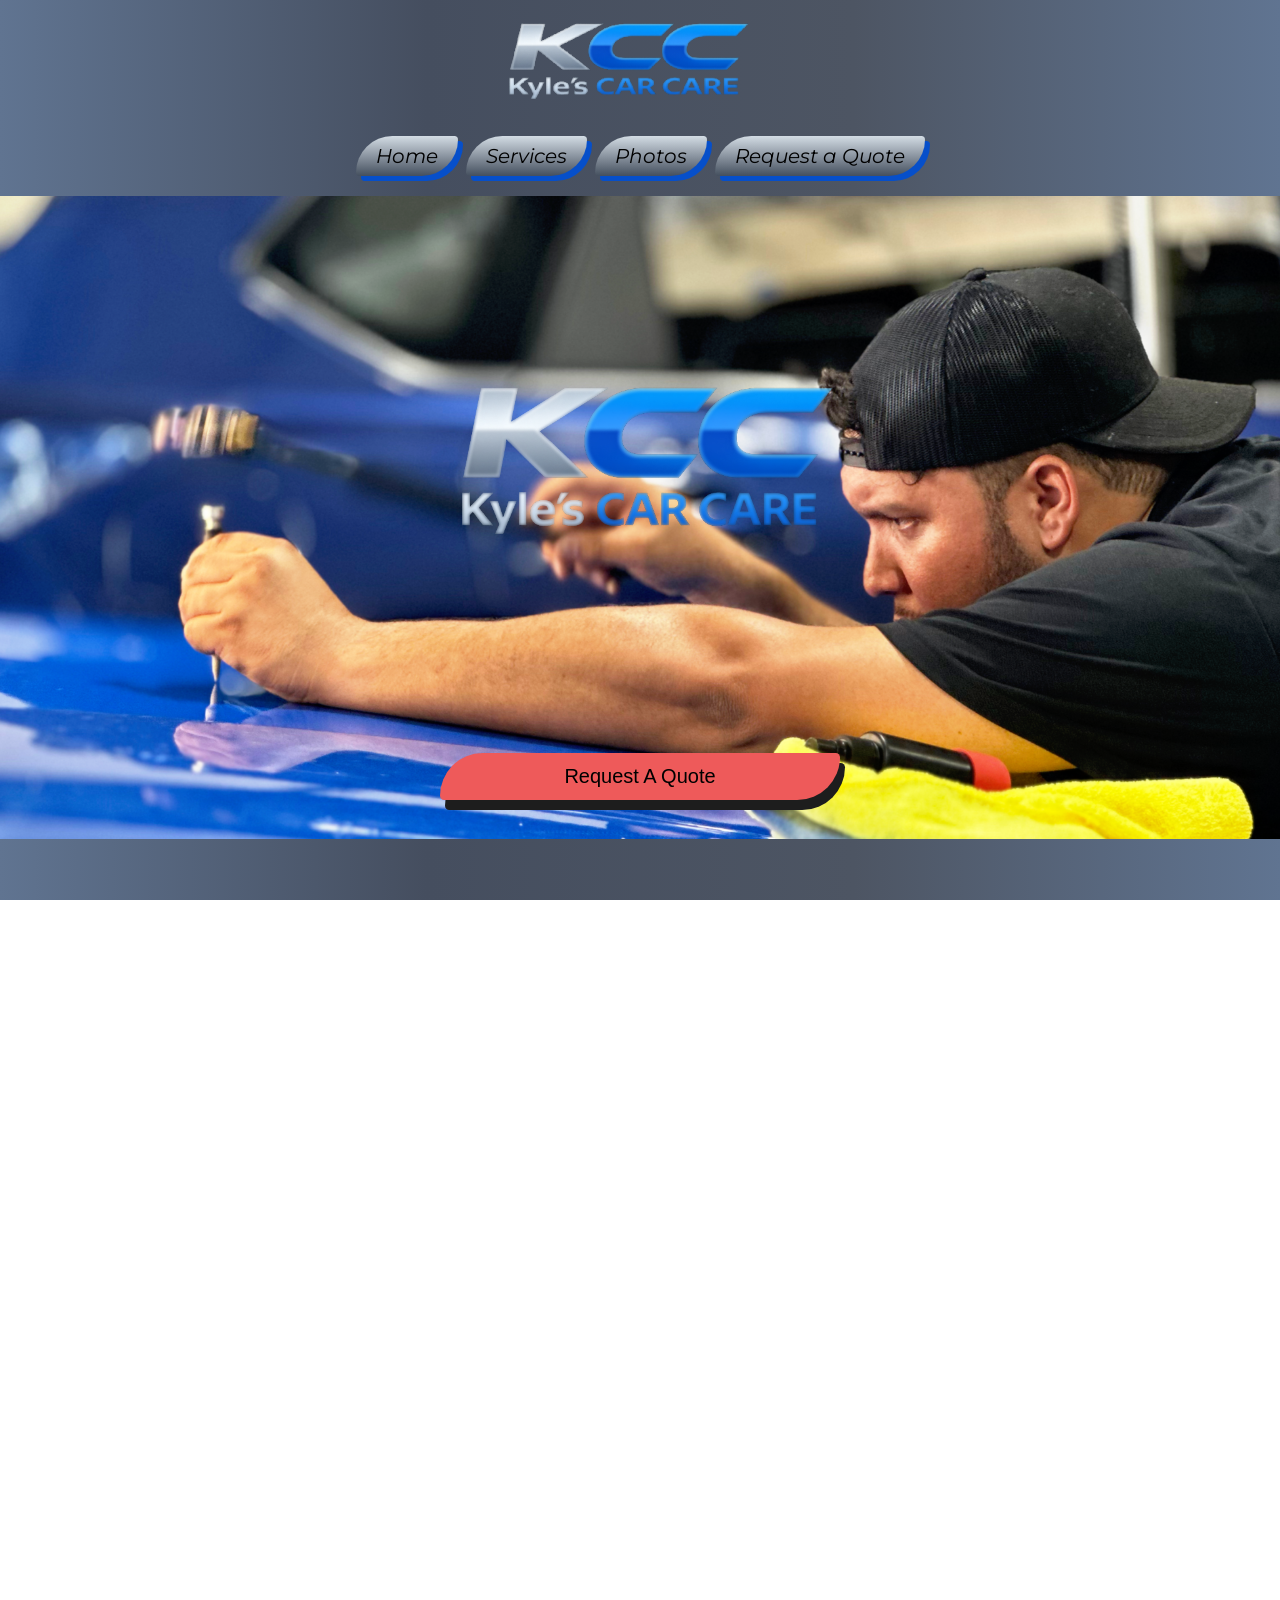
==== Index.html @ b2c8ad74 "Add files via upload" ====
<!DOCTYPE html>
<html lang="en">
<head>
    <link rel="stylesheet" href="styles.css">
    <meta charset="UTF-8">
    <meta name="viewport" content="width=device-width,initial-scale=1.0">
    <title>Kyle's PDR</title>
</head>
<header>
    <div class="header">
        <div class="headerlogo">
        <a href="Index.html">
            <img src="Logo/Logo Small.png" alt="Kyle's PDR" height="80" width="250">
        </a>
        </div>
    <nav>
    <div class="navbtns">
    <a href="Index.html">
    <button class="homebtn" >Home</button>
    </a>
    <a href="Services.html">
    <button class="svcbtn">Services</button>
    </a>
    <a href="Photos.html">
    <button class="phobtn">Photos</button>
    </a>
    <a href="Quote.html">
    <button class="quotebtn">Request a Quote</button>
    </a>
    </div>
</nav>
</header>
<main>
<body>
<main class="content-wrapper">
<div class="backmainpic">
    <div class="maincont">
        <img src="Logo/Logo Big.png" alt="Main Logo">
        <a href="quote.html">
        <button class="quotebtnmain">Request A Quote</button>
        </a>
    </div>
</div>
    <br></br>
<div class="maincontbottom">
    <h2>Why choose Kyle's PDR?</h2>
    <p>Lorem ipsum dolor sit amet consectetur adipisicing elit. Qui fugit quis incidunt aliquid, neque excepturi saepe quae dolores minima, laboriosam eveniet perspiciatis deleniti quia hic ea, quo aperiam a rem.</p>
    <br>
    <h2>Contact Us</h2>
    <p>Lorem ipsum dolor sit, amet consectetur adipisicing elit. Corporis magnam natus fugit enim? Vitae, cumque odit. Adipisci, labore iure quos error, aperiam nobis accusantium praesentium iste maxime nisi, sit odit.</p>
</div>
</body>
</main>
    <div class="SocialBar">
        <a href="https://www.facebook.com/kyle.shoeberner.2025/">
        <div class="facebook"></div>
        </a>
        <a href="https://www.instagram.com/shoeberner/">
        <div class="instagram"></div>
        </a>
        <a href="https://www.youtube.com/watch?v=dQw4w9WgXcQ/">
        <div class="youtube"></div>
        </a>
        <a href="https://www.snapchat.com/">
        <div class="snapchat"></div>
        </a>
    </div>

    <footer>
        <div class="footer">
            <p>&copy; 2026 Kyle's PDR. All rights reserved.</p>
        </div>
    </footer>
</html>
---- styles.css ----
/*Social Bar CSS*/
.SocialBar{
    background-color: transparent;
    color: rgb(0, 0, 0);
    text-align: center;
    padding: 0px;
    padding-bottom: 10px;
    margin: auto;
    height: auto;
    width: 80%;
    text-align: center;
    display: flex;
    z-index: 999;
    justify-content: center;
    align-items: center;
    padding-left: auto;
}

.facebook{
    background-color:transparent;
    background-image: url(Socials/facebook.png);
    background-size: cover;
    width: 20px;
    height: 20px;
    padding: 10px;
    margin: 10px;
    display: block;
}

.instagram{
    background-color:transparent;
    background-image: url(Socials/instagram.png);
    background-size: cover;
    width: 20px;
    height: 20px;
    padding: 10px;
    margin: 10px;
    display: block;
}

.youtube{
    background-color:transparent;
    background-image: url(Socials/youtube.png);
    background-size: cover;
    width: 30px;
    height: 30px;
    padding: 10px;
    margin: 10px;
    display: block;
}

.snapchat{
    background-color:transparent;
    background-image: url(Socials/snapchat.png);
    background-size: cover;
    width: 20px;
    height: 20px;
    padding: 10px;
    margin: 10px;
    display: block;
}


/*End Of Social Bar*/
html, body{
    background-image: linear-gradient(to right,rgb(96, 116, 145),rgb(69, 78, 95), rgb(77, 85, 99),rgb(96, 116, 145));
    padding: 0;
    margin: 0;
    height: 100%;
    width: 100%;
    overflow-x: hidden;
    display: grid;
    justify-content: center;
    min-height: 100vh;
    font-family: myfont;
    scroll-behavior: smooth;
    position: fixed;
}

.header {
    background-image: linear-gradient(to right,rgb(96, 116, 145),rgb(69, 78, 95), rgb(77, 85, 99),rgb(96, 116, 145));
    color: rgb(0, 0, 0);
    text-align: center;
    padding: 0px;
    padding-bottom: 10px;
    margin: auto;
    height: 100%;
    width: 100vw;
    text-align: center;
    display: block;
    z-index: 999;
}
.headerlogo{
    position: relative;
    height: 2vh;
    width: 40vw;
    padding: none;
    padding-top: 6vh;
    padding-bottom: 6vh;
    left: 29vw;
    margin: none;
    border: none;
    border-radius: none;
    display: flex;
    align-items: center;
    flex: 1;
    justify-content: center;
}
.header a{
    text-decoration: none;
    cursor: pointer;
    color: black;
}

main{background-color: transparent;
margin: 0px;
height: 100%;
width: 100%;
flex-direction: column;
}

/*Button Styles Below*/
@font-face {
    font-family: MyFont;
    src: url(Montserrat-Italic-VariableFont_wght.ttf);
}

.navbtns {
    display: inline;
    justify-content: center;
    align-items: center;
    gap: 0px;
    height: 10%;
    width: 100%;
    z-index: 999;
}
.homebtn {
    background-color:rgba(188, 201, 214);
    background-image: linear-gradient(to bottom, rgb(211, 220, 228), rgb(68, 79, 94));
    color: rgb(0, 0, 0);
    border: 0px;
    padding: 8px 20px;
    text-align: center;
    text-decoration: none;
    font-size: 20px;
    margin: 0px 2px;
    cursor: pointer;
    border-radius: 100px 10px;
    box-shadow: 5px 5px rgba(6, 79, 202);
    transition: background-color 0.3s ease, transform 0.2s ease;
    font-family: myfont;
}

.homebtn:hover {
    background-image: linear-gradient(to bottom, rgb(80, 170, 255), rgba(6, 79, 202));
  transform: scale(1.1);
  z-index: 999;
}


.svcbtn {
    background-color:rgba(188, 201, 214);
    background-image: linear-gradient(to bottom, rgb(211, 220, 228), rgb(68, 79, 94));
    color: rgb(0, 0, 0);
    border: 0px;
    padding: 8px 20px;
    text-align: center;
    text-decoration: none;
    font-size: 20px;
    margin: 0px 2px;
    cursor: pointer;
    border-radius: 100px 10px;
    box-shadow: 5px 5px rgba(6, 79, 202);
    transition: background-color 0.3s ease, transform 0.2s ease;
    font-family: myfont;
}

.svcbtn:hover {
    background-image: linear-gradient(to bottom, rgb(80, 170, 255), rgba(6, 79, 202));
  transform: scale(1.1);
}
.phobtn {
    background-color:rgba(188, 201, 214);
    background-image: linear-gradient(to bottom, rgb(211, 220, 228), rgb(68, 79, 94));
    color: rgb(0, 0, 0);
    border: 0px;
    padding: 8px 20px;
    text-align: center;
    text-decoration: none;
    font-size: 20px;
    margin: 0px 2px;
    cursor: pointer;
    border-radius: 100px 10px;
    box-shadow: 5px 5px rgba(6, 79, 202);
    transition: background-color 0.3s ease, transform 0.2s ease;
    font-family: myfont;
}

.phobtn:hover {
    background-image: linear-gradient(to bottom, rgb(80, 170, 255), rgba(6, 79, 202));
  transform: scale(1.1);
}
.quotebtn {
    background-color:rgba(188, 201, 214);
    background-image: linear-gradient(to bottom, rgb(211, 220, 228), rgb(68, 79, 94));
    color: rgb(0, 0, 0);
    border: 0px;
    padding: 8px 20px;
    text-align: center;
    text-decoration: none;
    font-size: 20px;
    margin: 10px 2px;
    cursor: pointer;
    border-radius: 100px 10px;
    box-shadow: 5px 5px rgba(6, 79, 202);
    transition: background-color 0.3s ease, transform 0.2s ease;
    font-family: myfont;
}
.quotebtn:hover {
    background-image: linear-gradient(to bottom, rgb(80, 170, 255), rgba(6, 79, 202));
  transform: scale(1.1);
}
.abtbtn {
    background-color:rgba(188, 201, 214);
    background-image: linear-gradient(to bottom, rgb(211, 220, 228), rgb(68, 79, 94));
    color: rgb(0, 0, 0);
    border: 0px;
    padding: 8px 20px;
    text-align: center;
    text-decoration: none;
    font-size: 20px;
    margin: 0px 2px;
    cursor: pointer;
    border-radius: 100px 10px;
    box-shadow: 5px 5px rgba(6, 79, 202);
    transition: background-color 0.3s ease, transform 0.2s ease;
    font-family: myfont;
}

.abtbtn:hover {
    background-image: linear-gradient(to bottom, rgb(80, 170, 255), rgba(6, 79, 202));
  transform: scale(1.1);
}
/*Home Main Content Below*/

.content-wrapper {
    display: flex;
    justify-content: space-between;
    align-items: center;
    align-content: center;
    gap: 1px;
    padding: none;
    margin-top: 0px;
    height: 100%;
    width: 100%;
    flex:1;
}
.backmainpic {
    background-image:url(Logo/DONT_USE_WHEN_LIVE);
    background-repeat: no-repeat;
    background-size: cover;
    position: relative;
    height: 50%;
    width: 100%;
    padding: none;
    margin: none;
    border: none;
    border-radius: none;
    display: flex;
    align-items: center;
    flex: 1;
    justify-content: center;
}


.quotebtnmain{
    background-color:rgb(238, 90, 90);
    color: rgb(0, 0, 0);
    border: none;
    padding: 12px 20px;
    text-align: center;
    text-decoration: none;
    font-size: 20px;
    margin: 0px 2px;
    cursor: pointer;
    border-radius: 100px 10px;
    box-shadow: 5px 10px #1d1d1d;
    transition: background-color 0.3s ease, transform 0.2s ease;
    justify-content: center;
    width: 50vw;
    max-width: 400px;

}
.quotebtnmain:hover {
  background-color: #555;
  transform: scale(1.1);
}

.maincont{
    text-align: center;
    height: 100%;
    width: 50%;
    align-items: center;
    align-content: center;
    display: block;
    padding-bottom: 0px;
    background-color: transparent;
}
.maincont img{
    height: 80%;
    width: 100%;
    object-fit: cover;
}

.maincontbottom {
    background-color: transparent;
    height: 100%;
    width: 70vw;
    padding: 10px;
    margin: 10px;
    color: white;
    font-size: 19px;
    border: none solid transparent;
    border-radius: 50px;
    text-align: center;
    flex: 1;
    flex-direction: column;
    justify-content: center;
    align-items: center;
    display: block;
}


/*Service Main Content Below*/
.svcmain {
    background-color: transparent;
    float: center;
    height: auto;
    width: 75%;
    padding: 5px;
    margin: auto;
    border: 0px solid #ffffff;
    border-radius: 5px;
    text-align: center;
    color: white;
    font-size: 20px;
}

/*Photo Main Content Below*/
.photosmain {
    color: white;
    text-decoration: none;
    font-size: 30px;
    background-color: transparent;
    height: 100%;
    width: 100vw;
    padding: 5px;
    margin: 10px;
    border: 1px solid transparent;
    border-radius: 5px;
    overflow: hidden;
    text-align: center;
    
}

#ch{
    display: none;
}

.photoshow{
    background-color:rgb(238, 90, 90);
    color: rgb(0, 0, 0);
    border: none;
    padding: 12px 20px;
    text-align: center;
    text-decoration: none;
    font-size: 20px;
    margin: 0px 2px;
    cursor: pointer;
    border-radius: 100px 10px;
    box-shadow: 5px 10px #1d1d1d;
    transition: background-color 0.3s ease, transform 0.2s ease;
    justify-content: center;
    left: 40vw;
    max-width: 20vw;
}
.photoshow:hover {
    background-image: linear-gradient(to bottom, rgb(80, 170, 255), rgba(6, 79, 202));
  transform: scale(1.1);
}

label {
    display: flex;
    color: white;
    background-color: rgb(51, 51, 51);
    padding: 10px 13px;
    border-radius: 9px;
    margin-top: 10px;
    height: 40px;
    width: 300px;
    justify-content: center;
    text-align: center;
    position: relative;

}



.Showmorecont{
    display: none;
}

#ch:checked ~ .Showmorecont{
    display: block;
}

#ch:checked ~ label{
    display: none;
}

/*Quote Main Content Below*/
.quotemain {
    background-color: transparent;
    float: center;
    display: block;
    height: auto;
    width: 80vw;
    padding: 5px;
    margin: auto;
    border-radius: 10px;
    text-align: center;
    font-size: 18px;
    font-family: myfont;
    justify-content: center;
    align-items: center;
}


.quotetitle{
    background-color: transparent;
    color: rgb(255, 255, 255);
    height: 10vh;
    width: auto;
    padding-bottom:3vh;
    text-align: center;
    display: block;
    font-size: 20px;
    text-decoration: none;
    flex-wrap: wrap;
    flex: 1;
}

form{
    border-radius: 15px;
    background-color: transparent;
    color: white;
    font-size: 20px;
    padding: 30px;
    height: auto;
    width: 80%;
    margin: 0 auto;
    overflow: hidden;
    display: block;
    justify-content: center;
    text-align: center;
    text-decoration: none;
    color: #5bcefa;
    font-size: 20px;
    font-family: myfont;
}

textarea{
    background-color:rgb(211, 220, 228);
    color: rgb(0, 0, 0);
    text-align: center;
    text-decoration: none;
    font-size: 20px;
    cursor: text;
    box-shadow: 5px 10px #1d1d1d;
    width: 40%;
}

input[type="text"],select textarea {
    width: 100%;
    padding: 10px;
    margin: 0%;
    margin-bottom: 10px;
    border: 1px solid #ccc;
    border-radius: 4px;}
input[type="text"] {
    background-color:rgb(211, 220, 228);
    color: rgb(0, 0, 0);
    text-align: center;
    text-decoration: none;
    font-size: 20px;
    cursor: text;
    box-shadow: 5px 10px #1d1d1d;
    width: auto;
}

input[type="email"],select textarea {
    width: 100%;
    padding: 10px;
    margin-bottom: 20px;
    border: 1px solid #ccc;
    border-radius: 4px;}
input[type="email"] {
    background-color:rgb(211, 220, 228);
    color: rgb(0, 0, 0);
    text-align: center;
    text-decoration: none;
    font-size: 20px;
    cursor: text;
    box-shadow: 5px 10px #1d1d1d;
    width: auto;
}

input[type="tel"],select textarea {
    width: 100%;
    padding: 10px;
    margin-bottom: 20px;
    border: 1px solid #ccc;
    border-radius: 4px;}
input[type="tel"] {
    background-color:rgb(211, 220, 228);
    color: rgb(0, 0, 0);
    text-align: center;
    text-decoration: none;
    font-size: 20px;
    cursor: text;
    box-shadow: 5px 10px #1d1d1d;
    width: auto;
}

textarea{resize: none;}

input[type="details"],select textarea {
    width: 100%;
    padding: 0px;
    margin-bottom: 20px;
    border: 1px solid #ccc;
    border-radius: 4px;
}
.detailsbox{
    background-color:rgb(211, 220, 228);
    color: rgb(0, 0, 0);
    text-align: center;
    text-decoration: none;
    font-size: 20px;
    cursor: text;
    box-shadow: 5px 10px #1d1d1d;
    width: auto;
    max-width: 60vw;
}

input[type="file"]{
    background-color:transparent;
    color: rgb(0, 0, 0);
    padding-bottom: 4px;
    padding-left: 5%;
    text-align: center;
    text-decoration: none;
    font-size: 20px;
    cursor: text;
    width: auto;
}


input[type="submit"] {
    background-color:rgb(238, 90, 90);
    color: rgb(0, 0, 0);
    border: none;
    padding: 12px 20px;
    text-align: center;
    text-decoration: none;
    font-size: 20px;
    margin: 0px 2px;
    cursor: pointer;
    border-radius: 100px 10px;
    box-shadow: 5px 10px #1d1d1d;
    transition: background-color 0.3s ease, transform 0.2s ease;
}

/*About Main Content Below*/
.aboutmain {
    background-color: #a5a5a5;
    float: center;
    height: 100vh;
    width: 80%;
    padding: 5px;
    padding-top: 10px;
    margin: auto;
    border: 10px solid transparent;
    border-radius: 15px;
    text-align: center;
    overflow-x: hidden;
    font-size: 20px;
    justify-content: center;
}
/*Footer Styles Below*/
.footer {
    background-color: #1d1d1d;
    color: white;
    text-align: center;
    padding: 10px;
    margin-top: auto;
    width: 100%;
    bottom: 10px;
    overflow-x: hidden;
    bottom: auto;
}
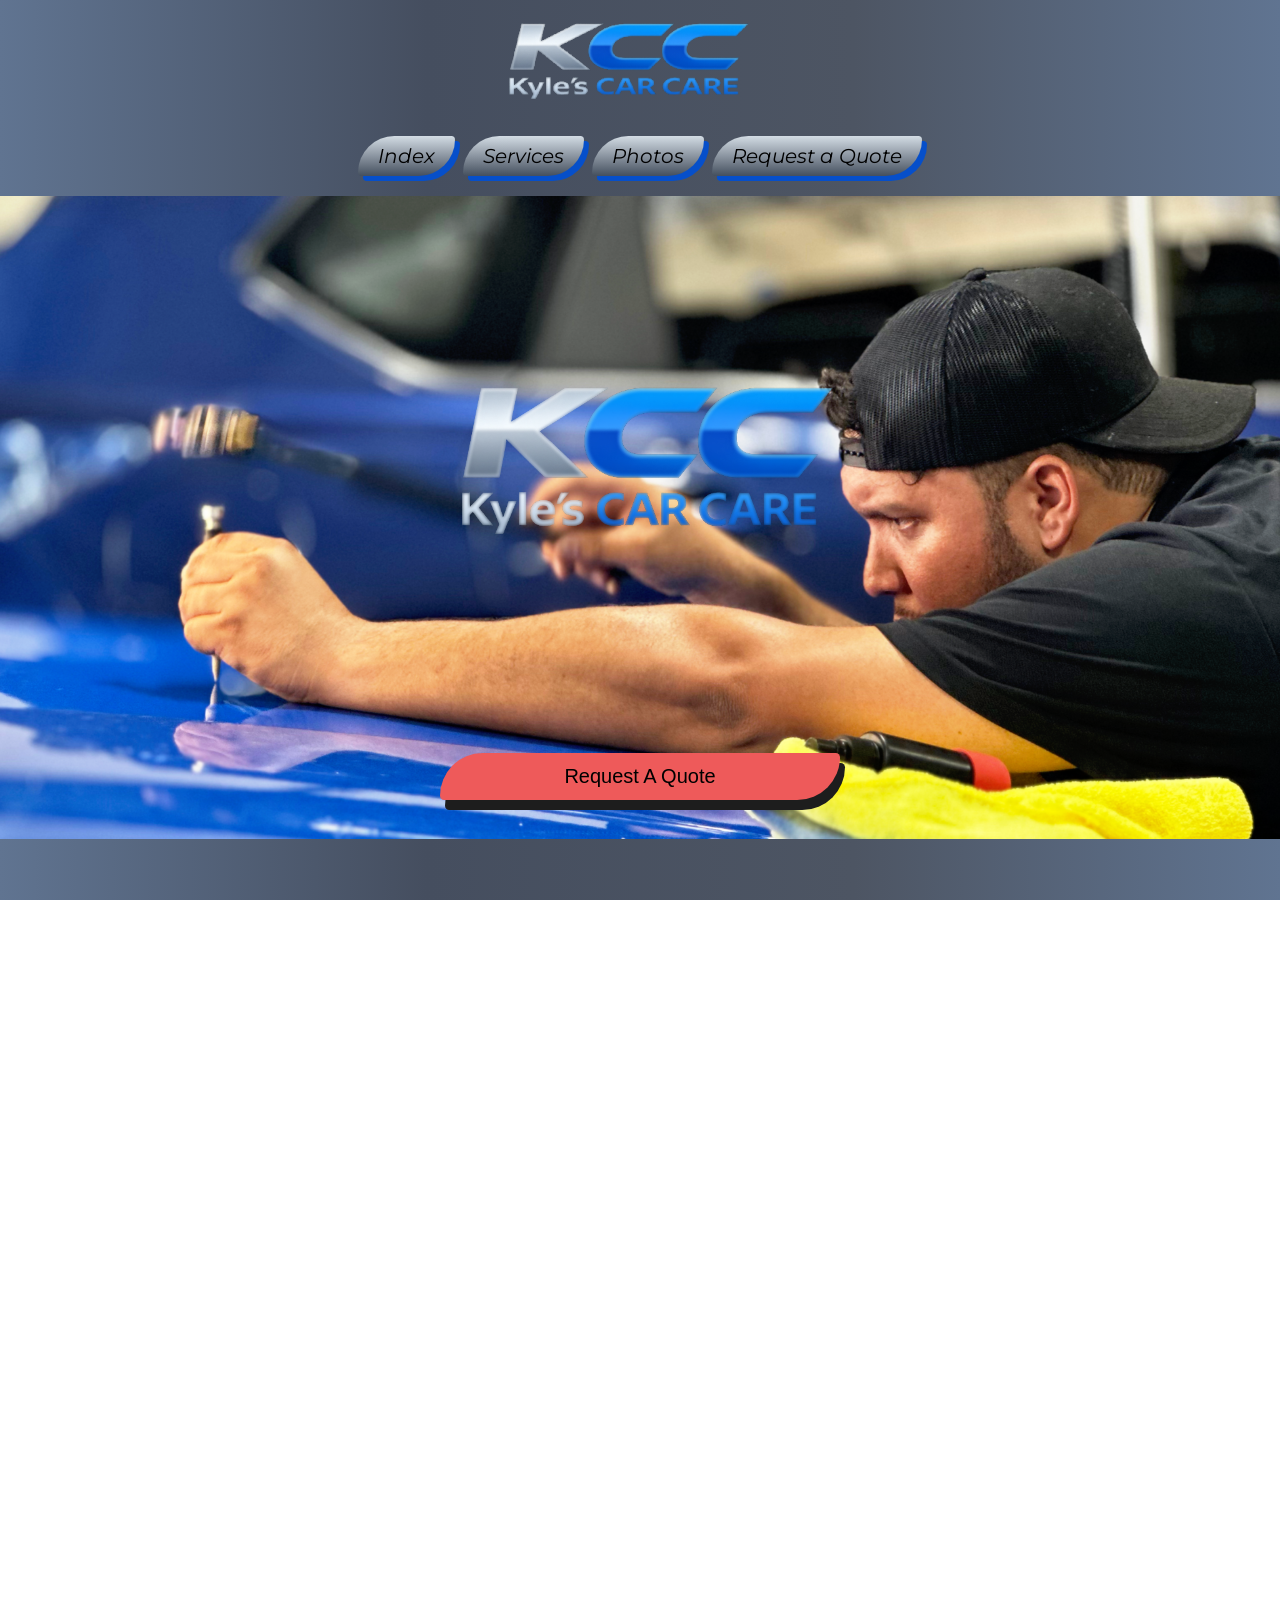
==== commit e8978221: "Fix HTML formatting and structure" ====
--- a/Index.html
+++ b/Index.html
@@ -16,7 +16,7 @@
     <nav>
     <div class="navbtns">
     <a href="Index.html">
-    <button class="homebtn" >Home</button>
+    <button class="homebtn">Index</button>
     </a>
     <a href="Services.html">
     <button class="svcbtn">Services</button>
@@ -71,4 +71,4 @@
             <p>&copy; 2026 Kyle's PDR. All rights reserved.</p>
         </div>
     </footer>
-</html>+</html>
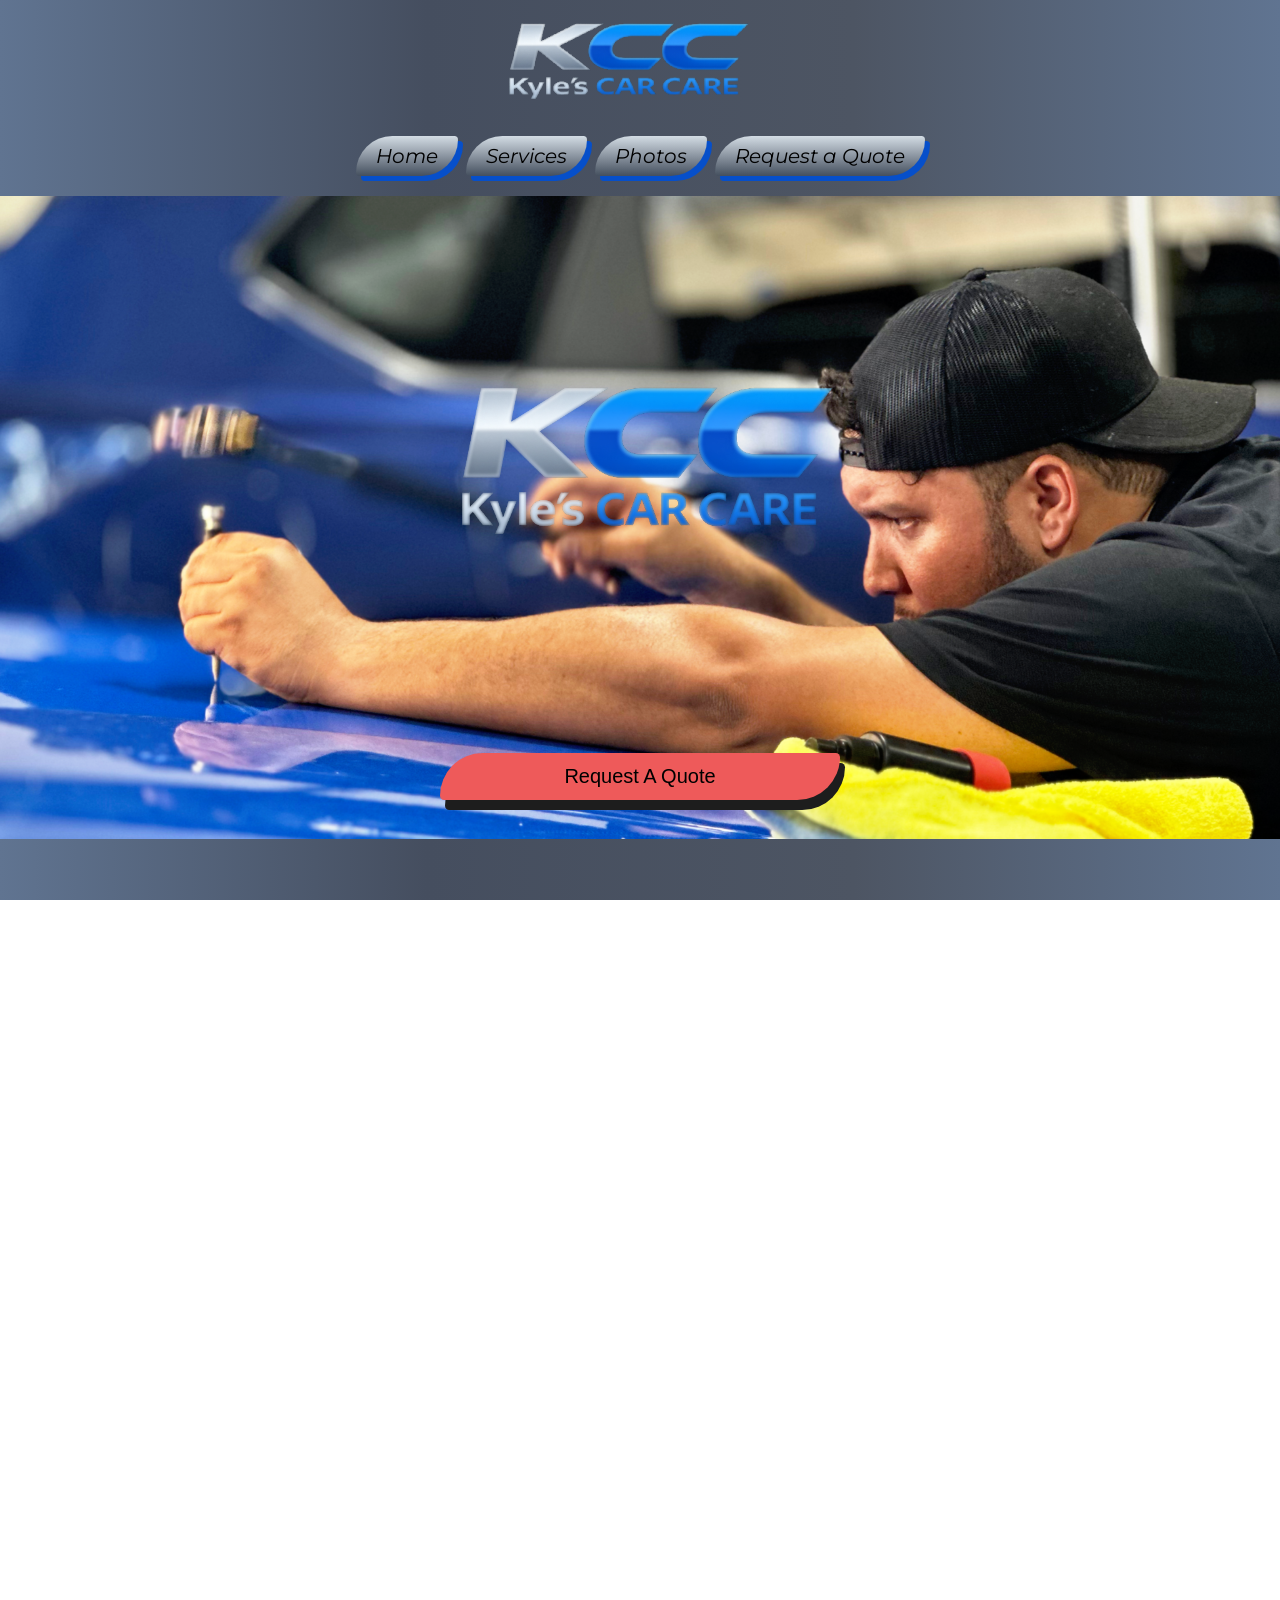
==== commit 24c0529b: "Fix HTML formatting and structure" ====
--- a/Index.html
+++ b/Index.html
@@ -16,7 +16,7 @@
     <nav>
     <div class="navbtns">
     <a href="Index.html">
-    <button class="homebtn">Index</button>
+    <button class="homebtn">Home</button>
     </a>
     <a href="Services.html">
     <button class="svcbtn">Services</button>
@@ -36,7 +36,7 @@
 <div class="backmainpic">
     <div class="maincont">
         <img src="Logo/Logo Big.png" alt="Main Logo">
-        <a href="quote.html">
+        <a href="Quote.html">
         <button class="quotebtnmain">Request A Quote</button>
         </a>
     </div>
